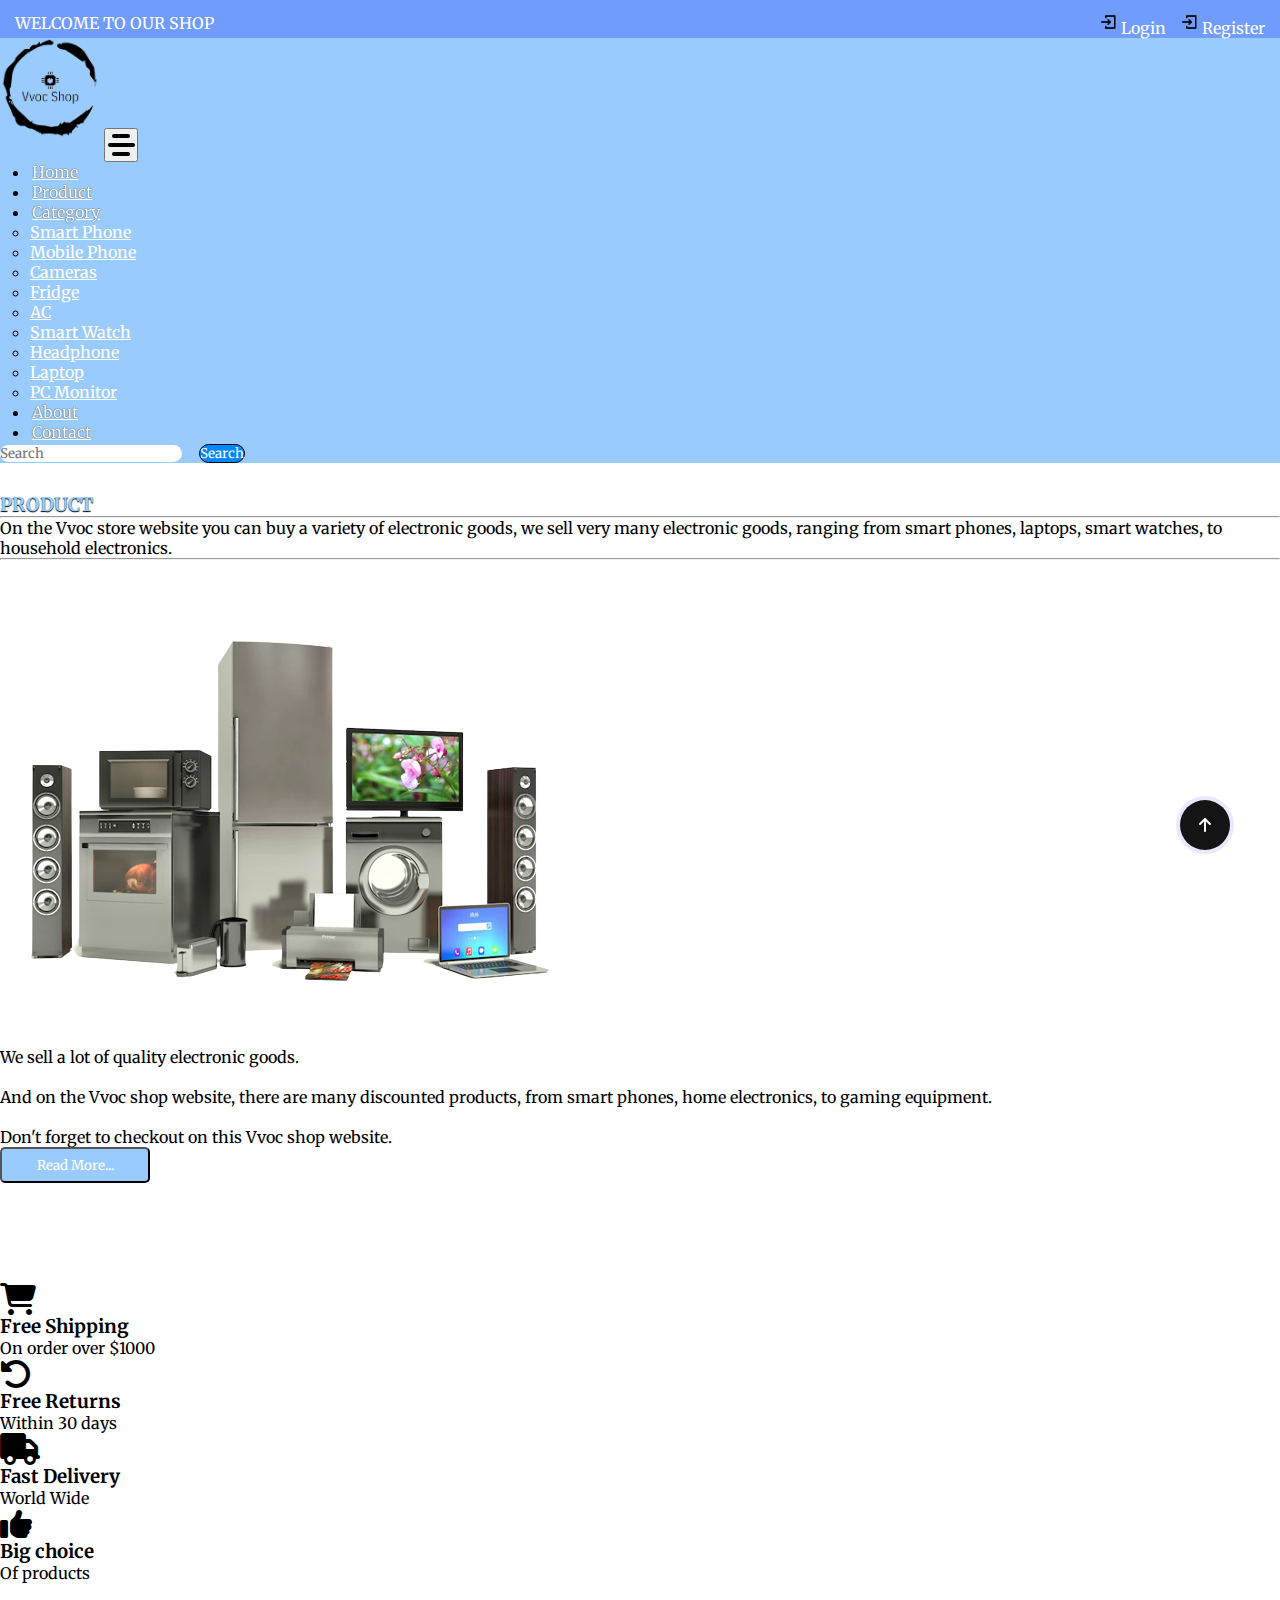
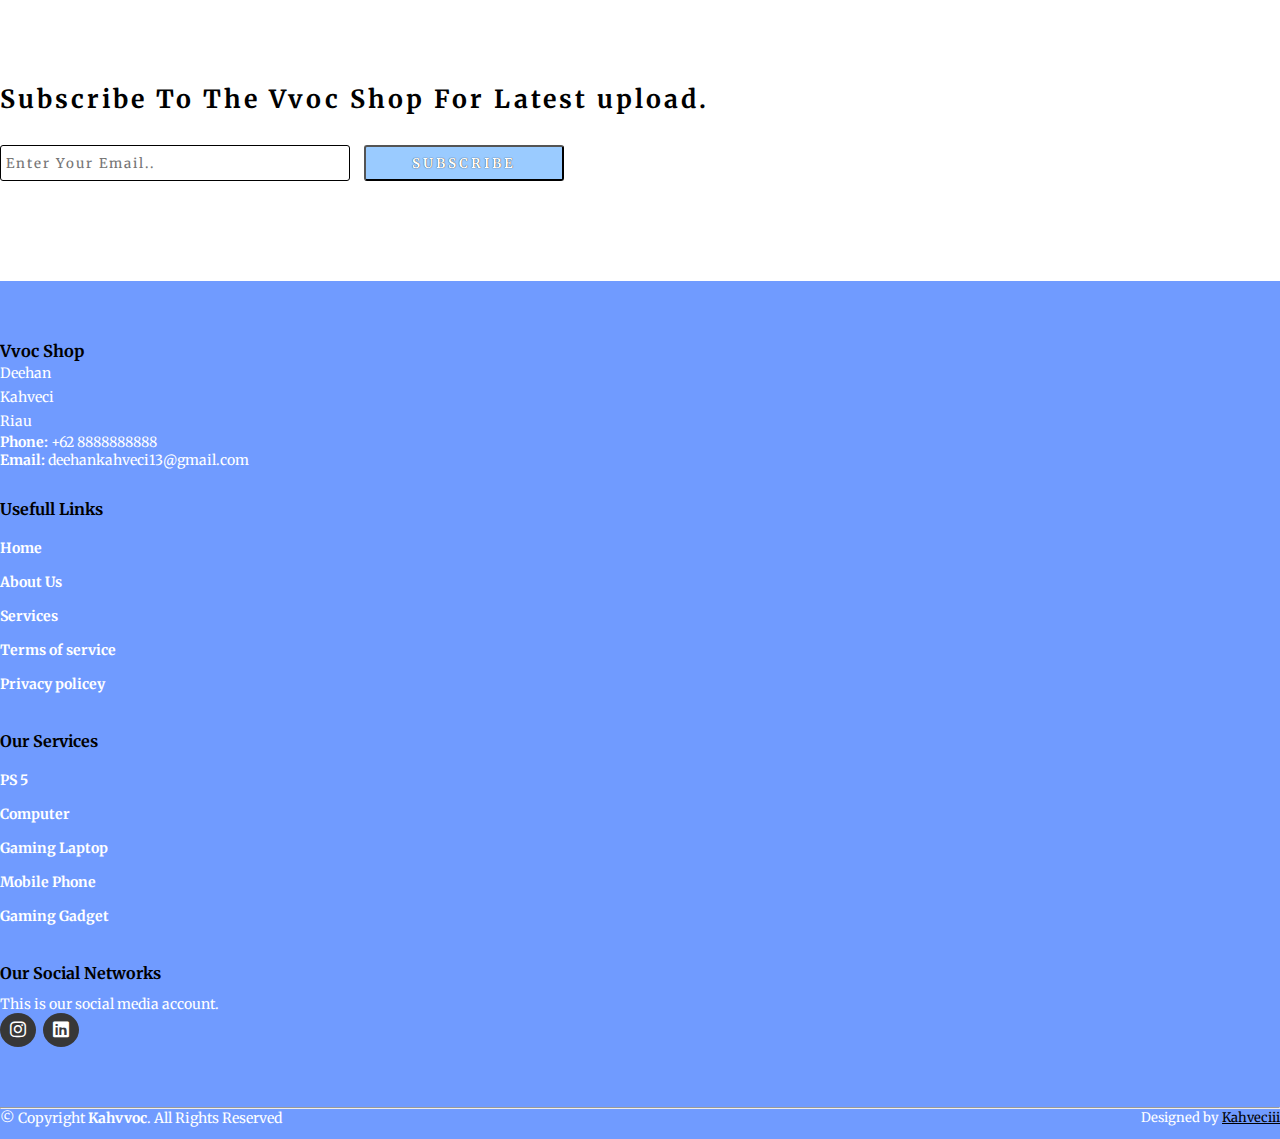
==== about.html @ 674e7291 "first commit" ====
<!DOCTYPE html>
<html lang="en">

<head>
  <meta charset="UTF-8">
  <meta http-equiv="X-UA-Compatible" content="IE=edge">
  <meta name="viewport" content="width=device-width, initial-scale=1.0">
  <title>Vvoc Shop</title>
  <link rel="stylesheet" href="style.css">
  <link rel="stylesheet" href="https://cdnjs.cloudflare.com/ajax/libs/font-awesome/6.2.0/css/all.min.css">
  <!-- bootstrap links -->
  <link href="https://cdn.jsdelivr.net/npm/bootstrap@5.0.2/dist/css/bootstrap.min.css" rel="stylesheet"
    integrity="sha384-EVSTQN3/azprG1Anm3QDgpJLIm9Nao0Yz1ztcQTwFspd3yD65VohhpuuCOmLASjC" crossorigin="anonymous">
  <!-- bootstrap links -->
  <!-- fonts links -->
  <link rel="preconnect" href="https://fonts.googleapis.com">
  <link rel="preconnect" href="https://fonts.gstatic.com" crossorigin>
  <link href="https://fonts.googleapis.com/css2?family=Merriweather&display=swap" rel="stylesheet">
  <!-- fonts links -->
  <!-- icon -->
  <link rel="icon" href="images/light.png">
</head>

<body>

  <!-- top navbar -->
  <div class="top-navbar">
    <p>WELCOME TO OUR SHOP</p>
    <div class="icons">
      <a href="login.html"><img src="./images/register.png" alt="" width="18px"> Login</a>
      <a href="register.html"><img src="./images/register.png" alt="" width="18px"> Register</a>
    </div>
  </div>
  <!-- top navbar -->

  <!-- navbar -->
  <nav class="navbar navbar-expand-lg" id="navbar">
    <div class="container-fluid">
      <a class="navbar-brand" href="index.html" id="logo"><img src="images/vvoc.png" alt="" width="100"></a>
      <button class="navbar-toggler" type="button" data-bs-toggle="collapse" data-bs-target="#navbarSupportedContent"
        aria-controls="navbarSupportedContent" aria-expanded="false" aria-label="Toggle navigation">
        <span>
          <input type="checkbox" id="checkbox">
          <label for="checkbox" class="toggle">
            <div class="bars" id="bar1"></div>
            <div class="bars" id="bar2"></div>
            <div class="bars" id="bar3"></div>
          </label>
        </span>
      </button>
      <div class="collapse navbar-collapse" id="navbarSupportedContent">
        <ul class="navbar-nav me-auto mb-2 mb-lg-0">
          <li class="nav-item">
            <a class="nav-link active" aria-current="page" href="index.html">Home</a>
          </li>
          <li class="nav-item">
            <a class="nav-link" href="#">Product</a>
          </li>
          <li class="nav-item dropdown">
            <a class="nav-link dropdown-toggle" href="#" id="navbarDropdown" role="button" data-bs-toggle="dropdown"
              aria-expanded="false">
              Category
            </a>
            <ul class="dropdown-menu" aria-labelledby="navbarDropdown" style="background-color: rgb(154, 203, 255);">
              <li><a class="dropdown-item" href="#">Smart Phone</a></li>
              <li><a class="dropdown-item" href="#">Mobile Phone</a></li>
              <li><a class="dropdown-item" href="#">Cameras</a></li>
              <li><a class="dropdown-item" href="#">Fridge</a></li>
              <li><a class="dropdown-item" href="#">AC</a></li>
              <li><a class="dropdown-item" href="#">Smart Watch</a></li>
              <li><a class="dropdown-item" href="#">Headphone</a></li>
              <li><a class="dropdown-item" href="#">Laptop</a></li>
              <li><a class="dropdown-item" href="#">PC Monitor</a></li>
            </ul>
          </li>
          <li class="nav-item">
            <a class="nav-link" href="about.html">About</a>
          </li>
          <li class="nav-item">
            <a class="nav-link" href="contact.html">Contact</a>
          </li>
        </ul>
        <form class="d-flex" id="search">
          <input class="form-control me-2" type="search" placeholder="Search" aria-label="Search">
          <button class="btn btn-outline-dark" type="submit">Search</button>
        </form>
      </div>
    </div>
  </nav>
  <!-- navbar -->








  <div class="container" id="about">
    <h3>PRODUCT</h3>
    <hr>
    <p>On the Vvoc store website you can buy a variety of electronic goods, we sell very many electronic goods, ranging
      from smart phones, laptops, smart watches, to household electronics. </p>
    <hr>
    <div class="row" style="margin-top: 50px;">
      <div class="col-md-5 py-3 py-md-0">
        <div class="card">
          <img src="./images/background.png" alt="">
        </div>
      </div>
      <div class="col-md-7 py-3 py-md-0">
        <p>We sell a lot of quality electronic goods. <br><br>
          And on the Vvoc shop website, there are many discounted products, from smart phones, home electronics, to gaming equipment.
          <br><br>
          Don't forget to checkout on this Vvoc shop website.</p>
        <button>Read More...</button>
      </div>
    </div>
  </div>








  <!-- offer -->
  <div class="container" id="offer">
    <div class="row">
      <div class="col-md-3 py-3 py-md-0">
        <i class="fa-solid fa-cart-shopping"></i>
        <h3>Free Shipping</h3>
        <p>On order over $1000</p>
      </div>
      <div class="col-md-3 py-3 py-md-0">
        <i class="fa-solid fa-rotate-left"></i>
        <h3>Free Returns</h3>
        <p>Within 30 days</p>
      </div>
      <div class="col-md-3 py-3 py-md-0">
        <i class="fa-solid fa-truck"></i>
        <h3>Fast Delivery</h3>
        <p>World Wide</p>
      </div>
      <div class="col-md-3 py-3 py-md-0">
        <i class="fa-solid fa-thumbs-up"></i>
        <h3>Big choice</h3>
        <p>Of products</p>
      </div>
    </div>
  </div>
  <!-- offer -->






  <!-- newslater -->
  <div class="container" id="newslater">
    <h3 class="text-center">Subscribe To The Vvoc Shop For Latest upload.</h3>
    <div class="input text-center">
      <input type="text" placeholder="Enter Your Email..">
      <button id="subscribe">SUBSCRIBE</button>
    </div>
  </div>
  <!-- newslater -->






  <!-- footer -->
  <footer id="footer">
    <div class="footer-top">
      <div class="container">
        <div class="row">

          <div class="col-lg-3 col-md-6 footer-contact">
            <h3>Vvoc Shop</h3>
            <p>
              Deehan <br>
              Kahveci <br>
              Riau <br>
            </p>
            <strong>Phone:</strong> +62 8888888888 <br>
            <strong>Email:</strong> deehankahveci13@gmail.com <br>
          </div>

          <div class="col-lg-3 col-md-6 footer-links">
            <h4>Usefull Links</h4>
            <ul>
              <li><a href="#">Home</a></li>
              <li><a href="#">About Us</a></li>
              <li><a href="#">Services</a></li>
              <li><a href="#">Terms of service</a></li>
              <li><a href="#">Privacy policey</a></li>
            </ul>
          </div>





          <div class="col-lg-3 col-md-6 footer-links">
            <h4>Our Services</h4>

            <ul>
              <li><a href="#">PS 5</a></li>
              <li><a href="#">Computer</a></li>
              <li><a href="#">Gaming Laptop</a></li>
              <li><a href="#">Mobile Phone</a></li>
              <li><a href="#">Gaming Gadget</a></li>
            </ul>
          </div>

          <div class="col-lg-3 col-md-6 footer-links">
            <h4>Our Social Networks</h4>
            <p>This is our social media account.</p>

            <div class="socail-links mt-3">

              <a href="https://www.instagram.com/kah.veci_/?next=%2F"><i class="fa-brands fa-instagram"></i></a>
              <a href="https://www.linkedin.com/in/ahmed-deehan-mura-kahveci-4458b4293/"><i
                  class="fa-brands fa-linkedin"></i></a>
            </div>

          </div>

        </div>
      </div>
    </div>
    <hr>
    <div class="container py-4">
      <div class="copyright">
        &copy; Copyright <strong><span>Kahvvoc</span></strong>. All Rights Reserved
      </div>
      <div class="credits">
        Designed by <a href="https://www.instagram.com/kah.veci_/?next=%2F">Kahveciii</a>
      </div>
    </div>
  </footer>
  <!-- footer -->







  <a href="#">
    <button class="button">
      <svg class="svgIcon" viewBox="0 0 384 512">
        <path
          d="M214.6 41.4c-12.5-12.5-32.8-12.5-45.3 0l-160 160c-12.5 12.5-12.5 32.8 0 45.3s32.8 12.5 45.3 0L160 141.2V448c0 17.7 14.3 32 32 32s32-14.3 32-32V141.2L329.4 246.6c12.5 12.5 32.8 12.5 45.3 0s12.5-32.8 0-45.3l-160-160z">
        </path>
      </svg>
    </button>
  </a>

  <!-- <a href="#" class="arrow"><i><img src="./images/arrow.png" alt=""></i></a> -->













  <script src="https://cdn.jsdelivr.net/npm/bootstrap@5.0.2/dist/js/bootstrap.bundle.min.js"
    integrity="sha384-MrcW6ZMFYlzcLA8Nl+NtUVF0sA7MsXsP1UyJoMp4YLEuNSfAP+JcXn/tWtIaxVXM"
    crossorigin="anonymous"></script>

</body>

</html>
---- style.css ----
*{
    margin: 0;
    padding: 0;
    box-sizing: border-box;
    outline: none;
    font-family: 'Merriweather', serif;
}
/* top navbar */
.top-navbar{
    display: flex;
    justify-content: space-between;
    background-color: rgb(112, 155, 255);
}
.top-navbar p{
    margin-top: 13px;
    margin-left: 15px;
    color:  rgb(255, 255, 255);
}
.top-navbar .icons{
    margin-top: 13px;
    margin-right: 15px;
}
.top-navbar a{
    text-decoration: none;
    color: rgb(255, 255, 255);
    margin-left: 10px;
}
.top-navbar a img{
    margin-bottom: 3px;
}
.top-navbar a:hover{
    color: black;
}
@media screen and (max-width:400px){
    .top-navbar a{
        font-size: 13px;
    }
    .top-navbar a img{
        width: 15px;
    }
    .top-navbar p{
        font-size: 13px;
    }
}
@media screen and (max-width:320px){
    .top-navbar a{
        font-size: 10px;
    }
    .top-navbar a img{
        width: 13px;
    }
    .top-navbar p{
        font-size: 10px;
    }
}
@media screen and (max-width:318px){
    .top-navbar a{
        font-size: 8px;
        margin-left: 0;
    }
    .top-navbar a img{
        width: 10px;
        margin-left: 0;
    }
    .top-navbar p{
        font-size: 10px;
        margin-top: 20px;
    }
}
/* top navbar */

/* navbar */
#navbar{
    background-color: rgb(154, 203, 255);
}
/* #logo{
    margin-left: 15px;
    color: rgb(255, 0, 0);
    font-size: 25px;
    font-weight: bold;
    margin-bottom: 6px;
} */
#logo span{
    color: #ffc800;
}
#logo #span1{
    font-size: 30px;
}
.navbar-nav{
    margin-left: 20px;
}
.nav-item{
    margin-left: 10px;
}
.nav-item .nav-link{
    color: white;
    margin-left: 2px;
    text-shadow: 0px 0px 1px black;
    transition: 0.5s ease;
}
.nav-item .nav-link:hover{
    color: #000000;
}
.dropdown-menu li a{
    color: white;
    transition: 0.5s ease;
}
.dropdown-menu li a:hover{
    background-color: rgb(0, 0, 0);
    color: #ffffff;
}
#search input{
    border-radius: 50px;
    border: none;
}
#search button{
    border-radius: 50px;
    color: white;
    border: 1px solid #000000;
    background-color: #0088ff;
}
/* navbar */




/* home content */
.home{
    width: 100%;
    height: 80vh;
    display: flex;
    align-items: center;
    justify-content: center;
    flex-wrap: wrap;
    position: relative;
    background-color: #a9a9a92b;
    z-index: 0;
}
.home .img{
    flex: 1 1 300px;
}
.home .img img{
    margin-top: 30px;
    width: 100%;
}
.home .content{
    flex: 1 1 400px;
    margin-top: 20px;
}
.content h1{
    color: rgb(154, 203, 255);
    font-weight: bold;
    margin-left: 23px;
    font-size: 55px;
    text-shadow: -1px 1px 1px black;
}
.content h1 span{
    color: rgb(154, 203, 255);
    text-shadow: 1px 1px 1px black;
}
#span2{
    color: #0088ff;
}
.content p{
    margin-left: 23px;
}
.btn{
    margin-left: 13px;
}
.btn button{
    width: 150px;
    height: 32px;
    letter-spacing: 3px;
    background-color: rgb(154, 203, 255);
    color: white;
    border-radius: 5px;
    border: none;
    transition: 0.5s ease;
    cursor: pointer;
}
.btn button:hover{
    background-color: #0088ff;
    color: black;
    border: none;
}
@media screen and (max-width:1200px){
    .home{
        height: 90vh;
    }
}
@media screen and (max-width:799px){
    .home{
        height: 140vh;
    }
}
@media screen and (max-width:550px){
    .home{
        height: 110vh;
    }
}
@media screen and (max-width:420px){
   .content h1{
    font-size: 45px;
   }
}
@media screen and (max-width:320px){
   .content h1{
    font-size: 36px;
   }
}
/* home content */








/* product cards */
#product-cards{
    margin-top: 100px;
}
#product-cards h1{
    color: rgb(154, 203, 255);
    text-shadow: 1px 1px 1px black;
    border-bottom: 2px solid rgb(154, 203, 255);
}
#product-cards .card h3{
    font-size: 20px;
    color: black;
}
#product-cards .card p{
    font-size: 12px;
    margin-top: 5px;
    color: black;
}
.star i{
    margin-left: 5px;
    font-size: 13px;
}
.checked{
    color: #ffc800;
}
#product-cards .card h2{
    font-size: 25px;
    color: rgb(0, 0, 0);
    margin-top: 20px;
}
#product-cards .card h2 span{
    float: right;
    color: black;
    cursor: pointer;
}
@media screen and (max-width:1000px){
    #product-cards .card h3{
        font-size: 15px;
    }
}
/* product cards */








/* other cards */
#other-cards{
    margin-top: 30px;
}
#other-cards .card{
    background-color: #a9a9a92b;
}
#other-cards .card h3{
    margin-top: 30px;
    color: black;
    margin-left: 10px;
    letter-spacing: 3px;
}
#other-cards .card h5{
    margin-top: 15px;
    font-weight: 100;
    font-size: 18px;
    color: black;
    margin-left: 10px;
    letter-spacing: 3px;
    border-bottom: 2px solid black;
    width: 220px;
}
#other-cards .card p{
    margin-top: 10px;
    font-weight: 100;
    font-size: 15px;
    color: black;
    margin-left: 10px;
    letter-spacing: 3px;
}
#shopnow{
    width: 130px;
    height: 30px;
    margin-top: 10px;
    margin-left: 10px;
    letter-spacing: 3px;
    color: white;
    background-color: black;
    font-weight: bold;
    border: none;
    cursor: pointer;
}

@media screen and (max-width:1000px){
    #other-cards .card h3{
        margin-top: 5px;
        font-size: 20px;
    }
    #other-cards .card h5{
        margin-top: 5px;
        font-size: 15px;
    }
    #other-cards .card p{
        margin-top: 0px;
    }
    #shopnow{
        margin-top: 0px;
        width: 120px;
        height: 30px;
        font-size: 16px;
    }
}
/* other cards */






/* banner */
.banner{
    margin-top: 60px;
    width: 100%;
    height: 80vh;
    display: flex;
    align-items: center;
    justify-content: center;
    flex-wrap: wrap;
    position: relative;
    background-color: #a9a9a92b;
    z-index: 0;
}
.banner .img{
    flex: 1 1 300px;
}
.banner .img img{
    margin-top: 30px;
    width: 100%;
}
.banner .content{
    flex: 1 1 400px;
    margin-top: 20px;
}
.banner .content h1{
    color: rgb(154, 203, 255);
    font-weight: bold;
    margin-left: 23px;
    font-size: 55px;
    text-shadow: -1px 1px 1px black;
}
.banner .content h1 span{
    color: rgb(154, 203, 255);
    text-shadow: 1px 1px 1px black;
}
#span2{
    color: #0088ff;
}
.banner .content p{
    margin-left: 23px;
}
.btn{
    margin-left: 13px;
}
.btn button{
    width: 150px;
    height: 32px;
    letter-spacing: 3px;
    background-color: #0088ff;
    color: white;
    border-radius: 5px;
    border: none;
    transition: 0.5s ease;
    cursor: pointer;
}
.btn button:hover{
    background-color: #48749a;
    color: black;
    border: none;
}
@media screen and (max-width:1200px){
    .banner{
        height: 90vh;
    }
}
@media screen and (max-width:799px){
    .banner{
        height: 140vh;
    }
}
@media screen and (max-width:550px){
    .banner{
        height: 110vh;
    }
}
@media screen and (max-width:420px){
   .banner .content h1{
    font-size: 45px;
   }
}
@media screen and (max-width:320px){
   .banner .content h1{
    font-size: 36px;
   }
}
/* banner */









/* other cards */
#other{
    margin-top: 50px;
}
#other .card{
    box-shadow: rgba(17,12,46, 0.15) 0px 48px 100px 0px;
}
#other .card h3{
    margin-top: 10px;
    color: white;
    text-shadow: 1px 1px 1px black;
    letter-spacing: 3px;
    font-weight: bold;
}
#other .card p{
    margin-top: 10px;
    color: white;
    text-shadow: 0px 1px 1px black;
    letter-spacing: 3px;
    font-weight: bold;
}
/* other cards */




/* offer */
#offer{
    margin-top: 100px;
}
#offer i{
    font-size: 32px;
    color: black;
}
/* offer */




/* newslater */
#newslater{
    margin-top: 100px;
}
#newslater h3{
    font-size: 25px;
    letter-spacing: 3px;
}
.input{
    margin-top: 30px;
}
.input input{
    width: 350px;
    height: 36px;
    letter-spacing: 2px;
    border-radius: 3px;
    border:  1px solid black;
    padding-left: 5px;
}
#subscribe{
    width: 200px;
    height: 36px;
    margin-left: 10px;
    border-radius: 3px;
    border:  2px 3px 2px black;
    background-color: rgb(154, 203, 255);
    color: white;
    letter-spacing: 3px;
    font-weight: bold;
    text-shadow: 0px 0px 1px black;
}
#subscribe:hover{
    background-color:#0088ff;
}
@media screen and (max-width:465px){
    .input input{
        width: 280px;
    }
    #subscribe{
        margin-top: 10px;
    }
}
@media screen and (max-width:250px){
    .input input{
        width: 150px;
    }
    #subscribe{
        width: 150px;
    }
}
/* newslater */



/* footer */
#footer{
    padding: 0 0 30px 0px;
    color: white;
    font-size: 14px;
    background-color: rgb(112, 155, 255);
    margin-top: 100px;
}
#footer .footer-top{
    padding: 60px 0 30px 0;
    background-color: rgb(112, 155, 255);
    color: white;
}
#footer .footer-top .footer-contact{
    margin-bottom: 30px;
}
#footer .footer-top .footer-contact h3{
    color: #000000;
}
#footer .footer-top .footer-contact h4{
    font-size: 22px;
    margin: 0 0 30px 0;
    padding: 2px 0 2px 0;
    line-height: 1;
    font-weight: 700;
}
#footer .footer-top .footer-contact p{
    font-size: 14px;
    line-height: 24px;
    margin-bottom: 0;
    color: white;
}
#footer .footer-top h4{
    font-size: 16px;
    font-weight: bold;
    position: relative;
    padding-bottom: 12px;
}
#footer .footer-top .footer-links{
    margin-bottom: 30px;
    margin-top: 10px;
}
#footer .footer-top .footer-links h4{
    color: #000000;
}
#footer .footer-top .footer-links ul{
    list-style: none;
    padding: 0;
    margin: 0;
}
#footer .footer-top .footer-links ul li{
    padding: 10px 0;
    display: flex;
    align-items: center;
}
#footer .footer-top .footer-links ul li a{
    text-decoration: none;
    color: white;
    display: inline-block;
    line-height: 1;
    font-weight: bold;
    transition: 0.5s ease;
}
#footer .footer-top .footer-links ul li a:hover{
    color: #000000;
}
#footer .footer-top .socail-links a{
    font-size: 18px;
    display: inline-block;
    text-decoration: none;
    background-color: #373737;
    color: white;
    line-height: 1;
    padding: 8px 0;
    margin-right: 4px;
    border-radius: 50%;
    text-align: center;
    width: 36px;
    transition: 0.5s ease;
}
#footer .footer-top .socail-links a:hover{
    background-color: #ffffff;
    color: rgb(0, 0, 0);
}
#footer .copyright{
    text-align: center;
    float: left;
}
#footer .credits{
    float: right;
    text-align: center;
    font-size: 13px;
}
#footer .credits a{
    color: #000000;
}
/* footer */




html{
    scroll-behavior: smooth;
}
/* .arrow{
    position: fixed;
    width: 50px;
    height: 50px;
    bottom: 50px;
    right: 50px;
    text-decoration: none;
    text-align: center;
    line-height: 50px;
} */

/* arrow */
.button {
    width: 50px;
    height: 50px;
    bottom: 50px;
    right: 50px;
    border-radius: 50%;
    background-color: rgb(20, 20, 20);
    border: none;
    font-weight: 600;
    display: flex;
    align-items: center;
    justify-content: center;
    box-shadow: 0px 0px 0px 4px rgba(180, 160, 255, 0.253);
    cursor: pointer;
    transition-duration: 0.3s;
    overflow: hidden;
    position: fixed;
  }
  
  .svgIcon {
    width: 12px;
    transition-duration: 0.3s;
  }
  
  .svgIcon path {
    fill: white;
  }
  
  .button:hover {
    width: 140px;
    border-radius: 50px;
    transition-duration: 0.3s;
    /* background-color: rgb(181, 160, 255); */
    background-color: #564e4e;
    align-items: center;
  }
  
  .button:hover .svgIcon {
    /* width: 20px; */
    transition-duration: 0.3s;
    transform: translateY(-200%);
  }
  
  .button::before {
    position: absolute;
    bottom: -20px;
    content: "Back to Top";
    color: white;
    /* transition-duration: .3s; */
    font-size: 0px;
  }
  
  .button:hover::before {
    font-size: 13px;
    opacity: 1;
    bottom: unset;
    /* transform: translateY(-30px); */
    transition-duration: 0.3s;
  }
  /* arrow */





/* login */
#login{
    width: 65%;
    height: 70vh;
    background-color: #0088ff;
    margin-top: 35px;
    border-radius: 10px;
    box-shadow: rgba(17,12, 46, 0.15) 0px 48px 100px 0px;
}
#side1 h3{
    color: #ffffff;
    font-weight: bold;
    margin-top: 200px;
}
#side2{
    background-color: white;
    height: 70vh;
    border-radius: 10px;
}
#side2 h3{
    margin-top: 30px;
    color: #000000;
    font-weight: bold;
    text-shadow: 0px 1px 1px black;
}
.input2 input{
    margin-top: 15px;
    width: 300px;
    border: none;
    border-bottom: 2px solid #000000;
}
.input2 input ::placeholder{
    font-weight: bold;
}
#btnlogin{
    padding-top: 10px;
}
#btnlogin a{
    padding: 10px;
    text-decoration: none;
    border-radius: 15px;
    background-color: #000000;
    color: white;
    font-weight: bold;
    border: none;
    text-shadow: 0px 0px 1px black;
}
#side2 p{
    margin-top: 10px;
}
@media screen and (max-width:991px){
    .input2 input{
        width: 250px;
    }
}
@media screen and (max-width:765px){
    .input2 input{
        width: 260px;
    }
    #side2{
        height: 60vh;
    }
}
/* login */




/* about */
#about{
    margin-top: 30px;
}
#about h3{
    font-weight: bold;
    color: rgb(154, 203, 255);
    text-shadow: 0px 1px 1px black;
}
#about button{
    width: 150px;
    height: 36px;
    color: white;
    background-color: rgb(154, 203, 255);
    border-radius: 5px;
    cursor: pointer;
}
#about button:hover{
    background-color: #0088ff;
}
/* about */





/* contact */
#contact{
    margin-top: 50px;
}
#contact .card{
    height: 80px;
    margin-top: 20px;
    box-shadow: rgba(100, 100, 111 ,0.2) 0px 7px 29px 0px;
}
#contact .card i{
    margin-top: 10px;
    margin-left: 10px;
    font-size: 15px;
    color: rgb(0, 0, 0);
    font-weight: bold;
    letter-spacing: 3px;
}
#contact .card h6{
    margin-left: 10px;
    margin-top: 10px;
    letter-spacing: 3px;
    font-weight: bold;
    color: rgb(0, 0, 0);
}
.messagebtn button{
    margin-top: 30px;
    width: 200px;
    height: 33px;
    background: transparent;
    border: 5px solid rgb(0, 0, 0);
    font-weight: bold;
    letter-spacing: 3px;
    transition: 0.5s ease;
    cursor: pointer;
}
.messagebtn button:hover{
    background-color: rgb(0, 0, 0);
    color: white;
}
/* contact */

/* toggle */
#checkbox {
    display: none;
  }
  
  .toggle {
    position: relative;
    width: 30px;
    height: 30px;
    cursor: pointer;
    display: flex;
    flex-direction: column;
    align-items: center;
    justify-content: center;
    gap: 5px;
    transition-duration: .5s;
  }
  
  .bars {
    width: 90%;
    height: 4px;
    background-color: rgb(0, 0, 0);
    border-radius: 5px;
  }
  
  #bar2 {
    transition-duration: .8s;
  }
  
  #bar1,#bar3 {
    width: 60%;
  }
  
  #checkbox:checked + .toggle .bars {
    position: absolute;
    transition-duration: .5s;
  }
  
  #checkbox:checked + .toggle #bar2 {
    transform: scaleX(0);
    transition-duration: .5s;
  }
  
  #checkbox:checked + .toggle #bar1 {
    width: 100%;
    transform: rotate(45deg);
    transition-duration: .5s;
  }
  
  #checkbox:checked + .toggle #bar3 {
    width: 100%;
    transform: rotate(-45deg);
    transition-duration: .5s;
  }
  
  #checkbox:checked + .toggle {
    transition-duration: .5s;
    transform: rotate(540deg);
  }
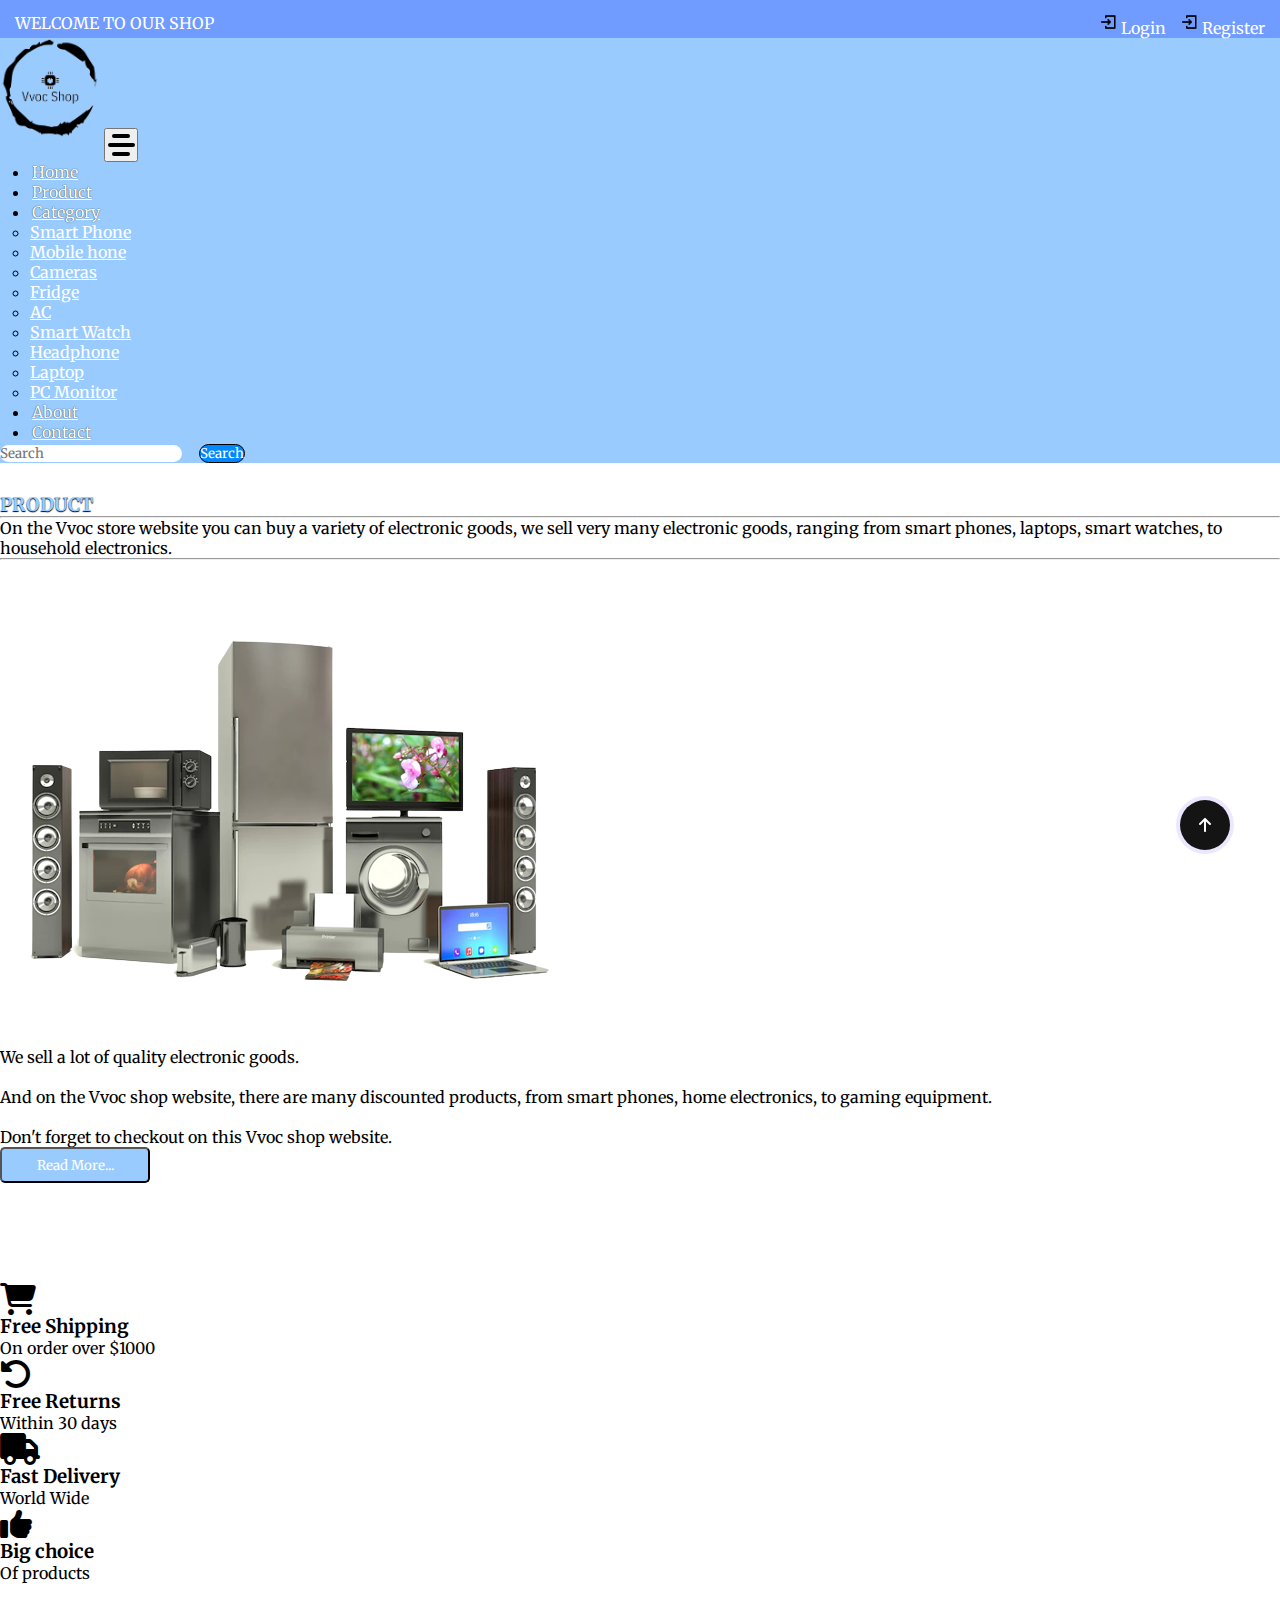
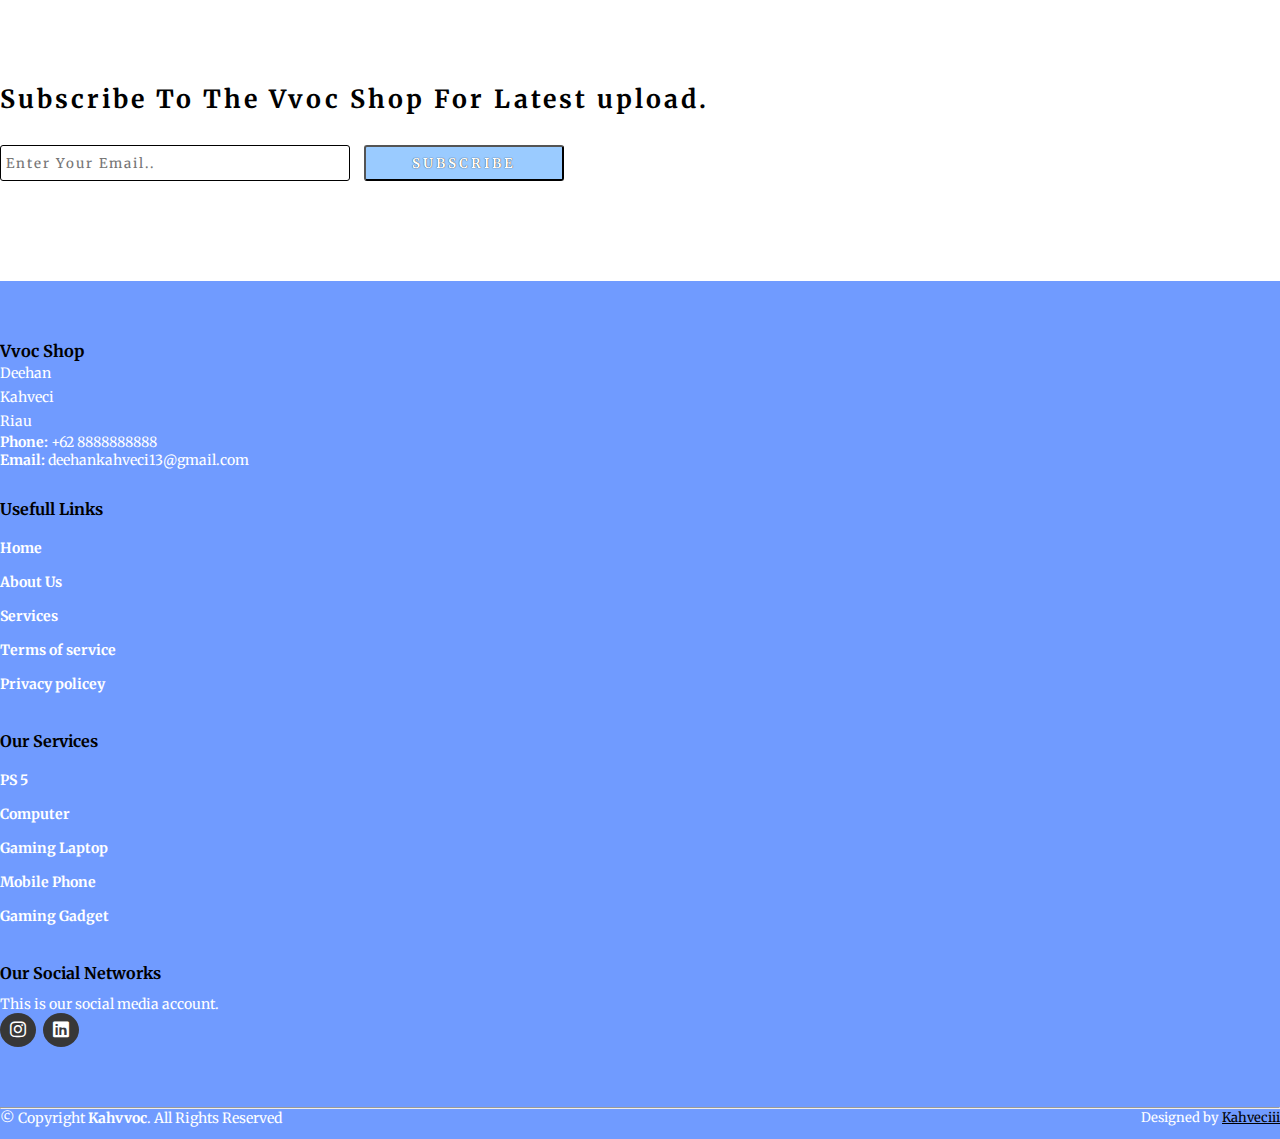
==== commit df61beae: "again" ====
--- a/about.html
+++ b/about.html
@@ -63,7 +63,7 @@
             </a>
             <ul class="dropdown-menu" aria-labelledby="navbarDropdown" style="background-color: rgb(154, 203, 255);">
               <li><a class="dropdown-item" href="#">Smart Phone</a></li>
-              <li><a class="dropdown-item" href="#">Mobile Phone</a></li>
+              <li><a class="dropdown-item" href="#">Mobile hone</a></li>
               <li><a class="dropdown-item" href="#">Cameras</a></li>
               <li><a class="dropdown-item" href="#">Fridge</a></li>
               <li><a class="dropdown-item" href="#">AC</a></li>
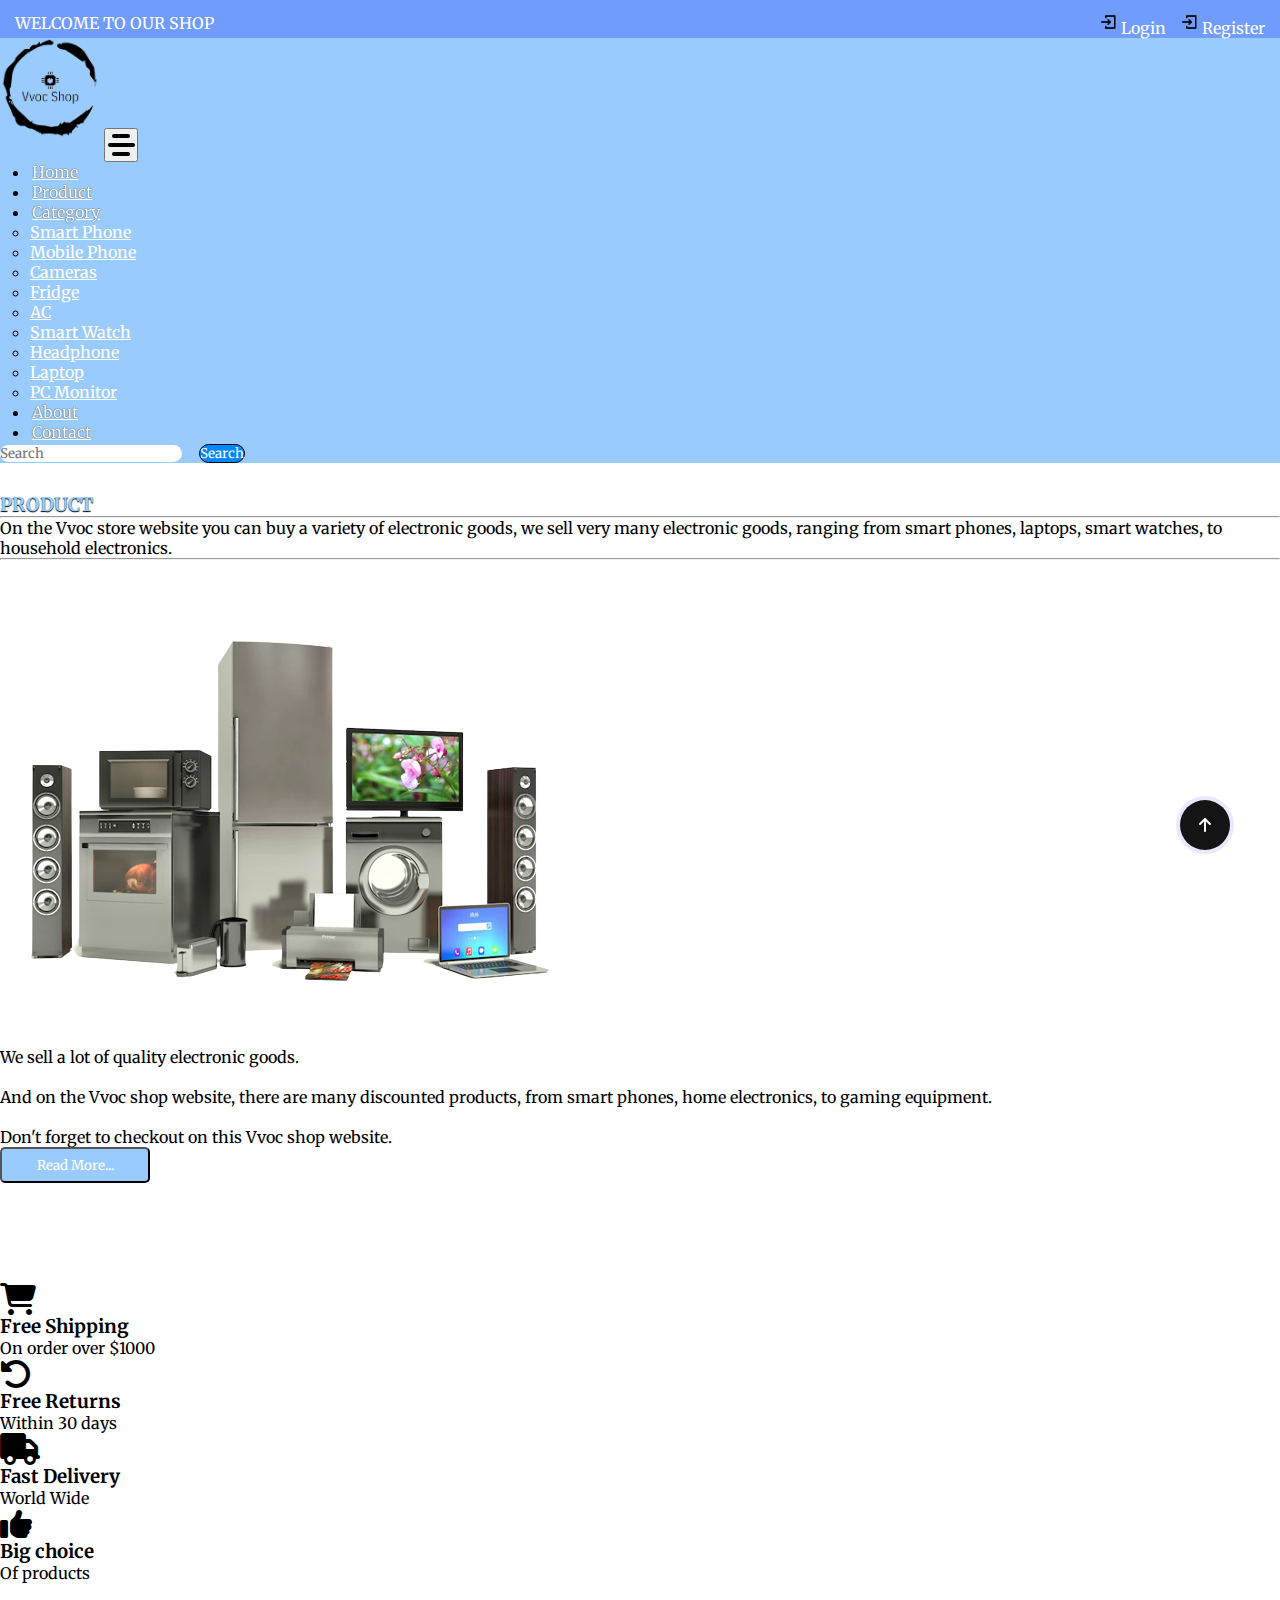
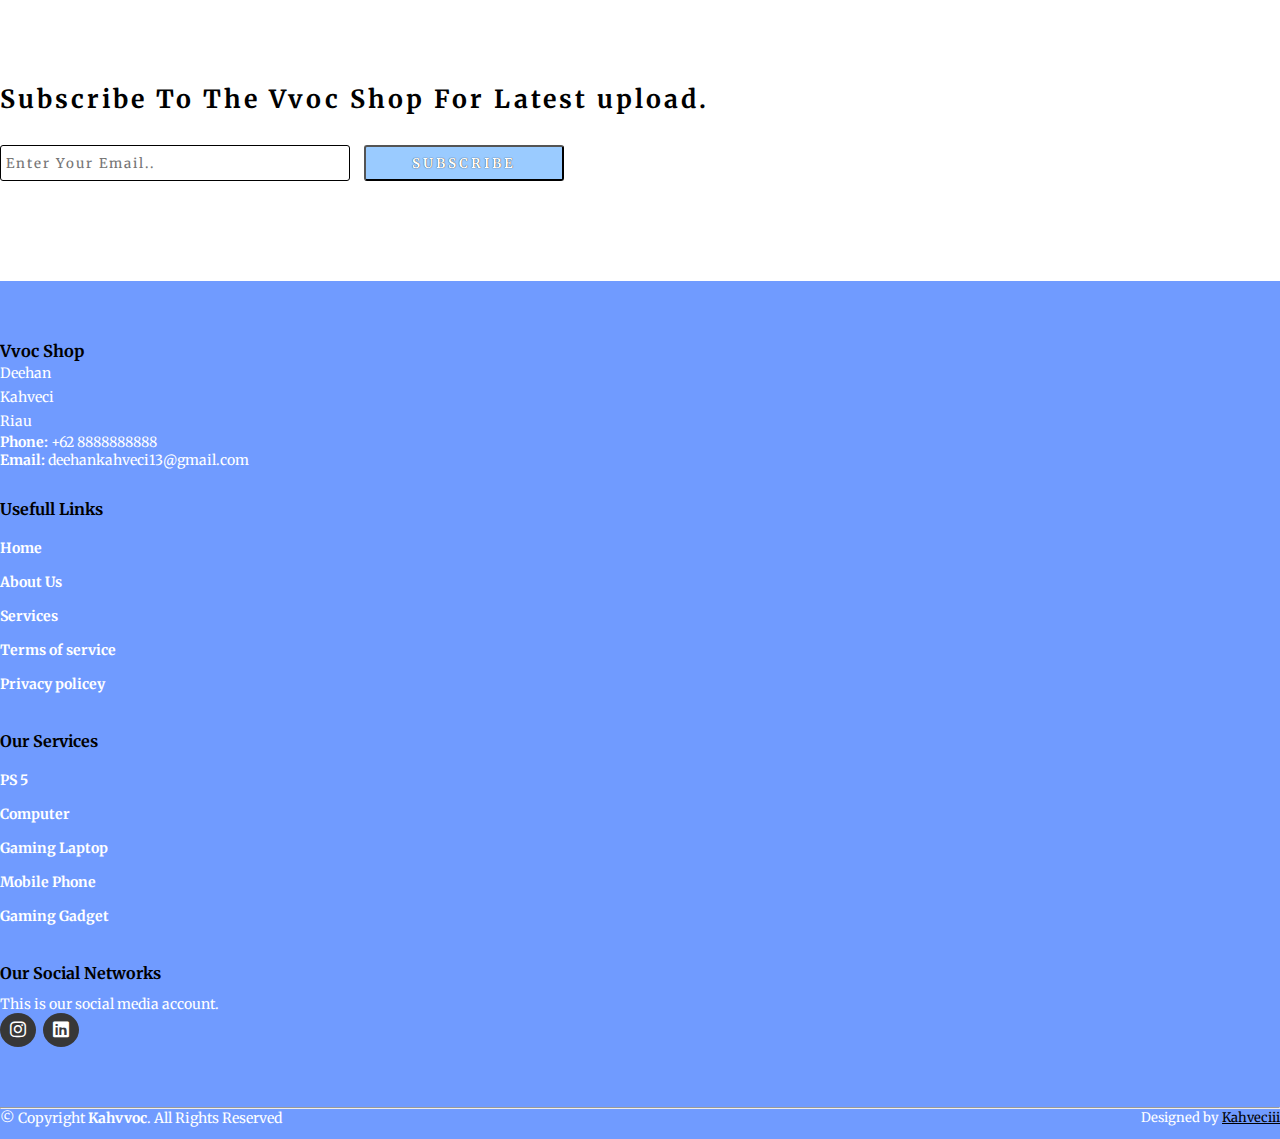
==== commit e9e9f8da: "update" ====
--- a/about.html
+++ b/about.html
@@ -63,7 +63,7 @@
             </a>
             <ul class="dropdown-menu" aria-labelledby="navbarDropdown" style="background-color: rgb(154, 203, 255);">
               <li><a class="dropdown-item" href="#">Smart Phone</a></li>
-              <li><a class="dropdown-item" href="#">Mobile hone</a></li>
+              <li><a class="dropdown-item" href="#">Mobile Phone</a></li>
               <li><a class="dropdown-item" href="#">Cameras</a></li>
               <li><a class="dropdown-item" href="#">Fridge</a></li>
               <li><a class="dropdown-item" href="#">AC</a></li>
